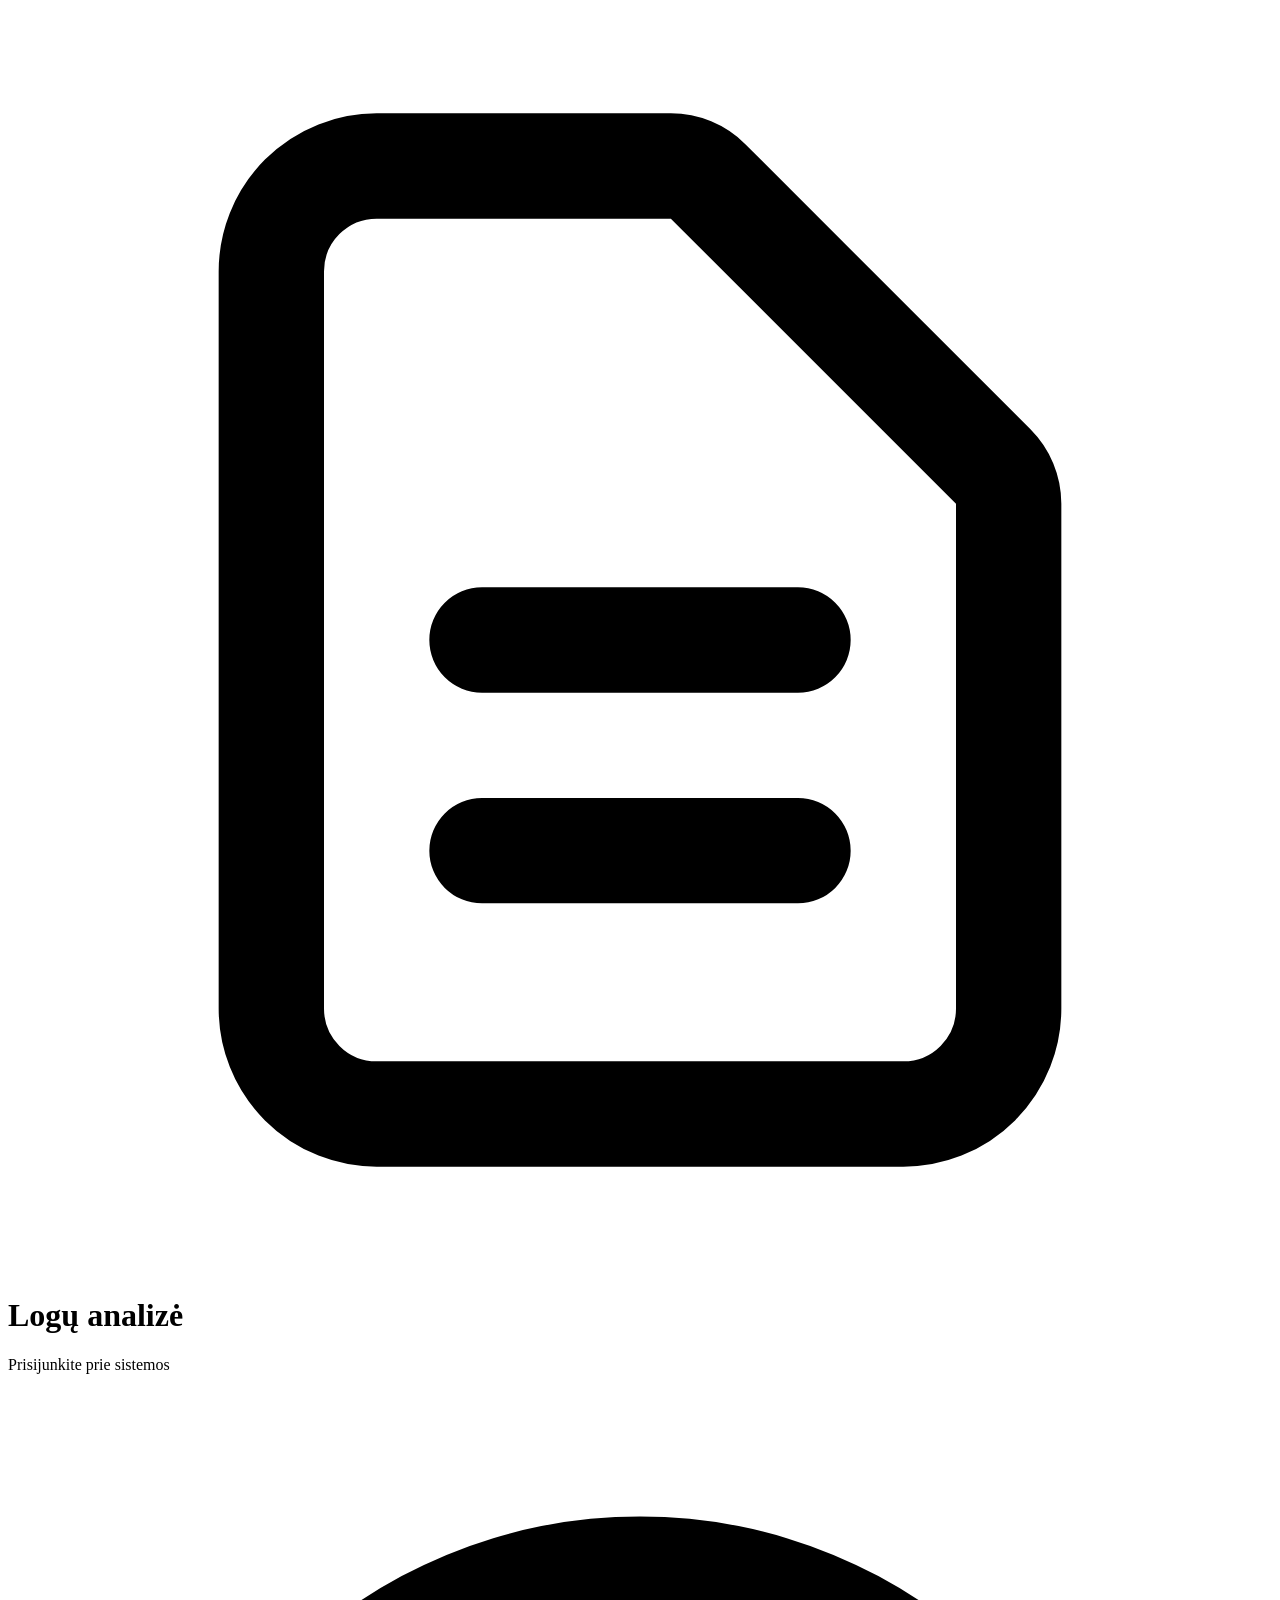
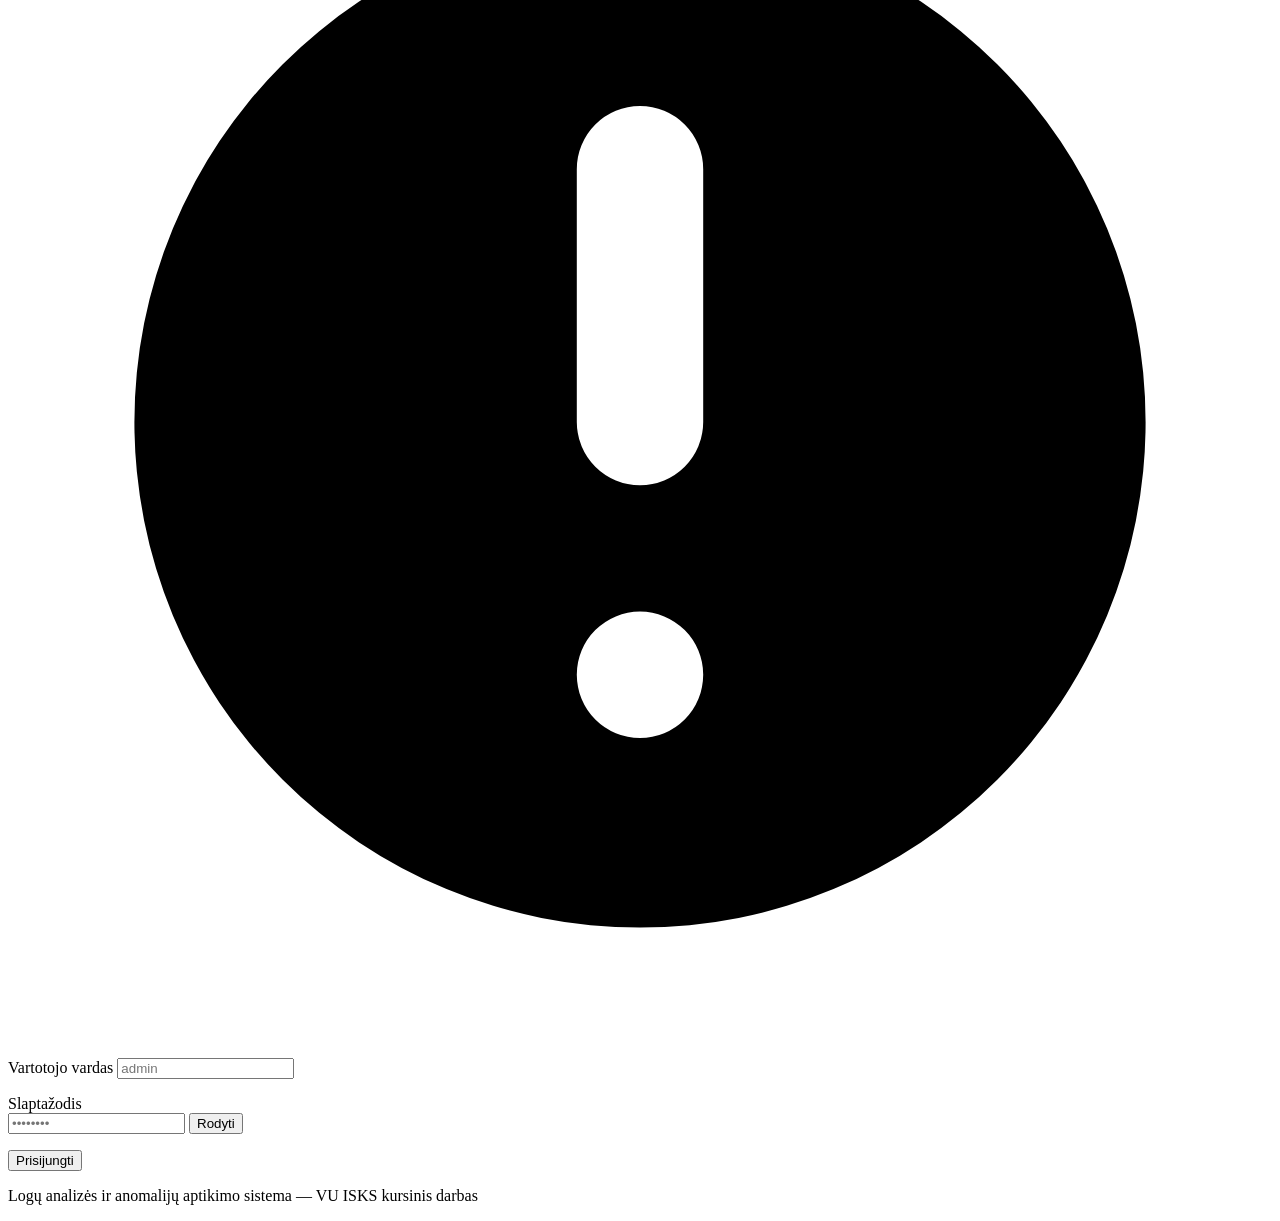
==== dashboard/app/static/login.html @ abe53571 "feat(dashboard): auth router, login UI, Tailwind/fonts; lab report script - Add session auth router " ====
<!DOCTYPE html>
<html lang="lt">
<head>
<meta charset="UTF-8">
<meta name="viewport" content="width=device-width, initial-scale=1.0">
<title>Prisijungimas — Logų analizė</title>
<script src="/static/js/tailwind.min.js"></script>
<link rel="stylesheet" href="/static/fonts/fonts.css">
<script>
tailwind.config = {
  theme: {
    extend: {
      fontFamily: {
        headline: ["Manrope", "sans-serif"],
        body:     ["Inter",   "sans-serif"],
        label:    ["Manrope", "sans-serif"],
      },
    },
  },
};
</script>
</head>
<body class="min-h-screen bg-gray-50 flex items-center justify-center font-body">

<div class="w-full max-w-sm">
  <!-- Logo / title -->
  <div class="text-center mb-8">
    <div class="inline-flex items-center justify-center w-14 h-14 rounded-2xl bg-gray-900 mb-4">
      <svg class="w-7 h-7 text-white" fill="none" stroke="currentColor" viewBox="0 0 24 24">
        <path stroke-linecap="round" stroke-linejoin="round" stroke-width="2"
          d="M9 12h6m-6 4h6m2 5H7a2 2 0 01-2-2V5a2 2 0 012-2h5.586a1 1 0 01.707.293l5.414 5.414a1 1 0 01.293.707V19a2 2 0 01-2 2z"/>
      </svg>
    </div>
    <h1 class="text-2xl font-bold font-headline text-gray-900">Logų analizė</h1>
    <p class="text-sm text-gray-500 mt-1">Prisijunkite prie sistemos</p>
  </div>

  <!-- Card -->
  <div class="bg-white rounded-2xl shadow-sm border border-gray-200 p-8">
    <form id="login-form" novalidate>
      <!-- Error banner -->
      <div id="error-banner" class="hidden mb-4 px-4 py-3 rounded-lg bg-red-50 border border-red-200 flex items-center gap-2">
        <svg class="w-4 h-4 text-red-500 shrink-0" fill="currentColor" viewBox="0 0 20 20">
          <path fill-rule="evenodd" d="M18 10a8 8 0 11-16 0 8 8 0 0116 0zm-7 4a1 1 0 11-2 0 1 1 0 012 0zm-1-9a1 1 0 00-1 1v4a1 1 0 102 0V6a1 1 0 00-1-1z" clip-rule="evenodd"/>
        </svg>
        <span id="error-text" class="text-sm text-red-700"></span>
      </div>

      <!-- Username -->
      <div class="mb-4">
        <label for="username" class="block text-sm font-semibold text-gray-700 mb-1.5">
          Vartotojo vardas
        </label>
        <input id="username" name="username" type="text" autocomplete="username"
          maxlength="64"
          class="w-full px-3.5 py-2.5 rounded-xl border border-gray-300 text-sm focus:outline-none focus:ring-2 focus:ring-gray-900 focus:border-transparent transition"
          placeholder="admin">
        <p id="username-err" class="hidden mt-1 text-xs text-red-600"></p>
      </div>

      <!-- Password -->
      <div class="mb-6">
        <label for="password" class="block text-sm font-semibold text-gray-700 mb-1.5">
          Slaptažodis
        </label>
        <div class="relative">
          <input id="password" name="password" type="password" autocomplete="current-password"
            maxlength="128"
            class="w-full px-3.5 py-2.5 rounded-xl border border-gray-300 text-sm focus:outline-none focus:ring-2 focus:ring-gray-900 focus:border-transparent transition pr-10"
            placeholder="••••••••">
          <button type="button" id="toggle-pw"
            class="absolute right-3 top-1/2 -translate-y-1/2 text-gray-400 hover:text-gray-600 transition text-xs font-semibold select-none">
            Rodyti
          </button>
        </div>
        <p id="password-err" class="hidden mt-1 text-xs text-red-600"></p>
      </div>

      <!-- Submit -->
      <button type="submit" id="submit-btn"
        class="w-full py-2.5 rounded-xl bg-gray-900 text-white text-sm font-bold hover:bg-gray-700 active:bg-gray-800 transition disabled:opacity-50 disabled:cursor-not-allowed">
        Prisijungti
      </button>
    </form>
  </div>

  <p class="text-center text-xs text-gray-400 mt-6">
    Logų analizės ir anomalijų aptikimo sistema &mdash; VU ISKS kursinis darbas
  </p>
</div>

<script>
(function () {
  // If already logged in, redirect to dashboard
  if (sessionStorage.getItem("auth_token")) {
    window.location.replace("/");
    return;
  }

  const form     = document.getElementById("login-form");
  const userEl   = document.getElementById("username");
  const passEl   = document.getElementById("password");
  const btnEl    = document.getElementById("submit-btn");
  const errBanner= document.getElementById("error-banner");
  const errText  = document.getElementById("error-text");
  const userErr  = document.getElementById("username-err");
  const passErr  = document.getElementById("password-err");
  const togglePw = document.getElementById("toggle-pw");

  togglePw.addEventListener("click", () => {
    const show = passEl.type === "password";
    passEl.type     = show ? "text" : "password";
    togglePw.textContent = show ? "Slėpti" : "Rodyti";
  });

  function clearErrors() {
    errBanner.classList.add("hidden");
    userErr.classList.add("hidden");
    passErr.classList.add("hidden");
    userEl.classList.remove("border-red-400");
    passEl.classList.remove("border-red-400");
  }

  function showFieldError(fieldEl, errEl, msg) {
    fieldEl.classList.add("border-red-400");
    errEl.textContent = msg;
    errEl.classList.remove("hidden");
  }

  function showBannerError(msg) {
    errText.textContent = msg;
    errBanner.classList.remove("hidden");
  }

  function validate() {
    let ok = true;
    clearErrors();
    if (!userEl.value.trim()) {
      showFieldError(userEl, userErr, "Vartotojo vardas negali būti tuščias");
      ok = false;
    }
    if (!passEl.value) {
      showFieldError(passEl, passErr, "Slaptažodis negali būti tuščias");
      ok = false;
    }
    return ok;
  }

  form.addEventListener("submit", async (e) => {
    e.preventDefault();
    if (!validate()) return;

    btnEl.disabled = true;
    btnEl.textContent = "Jungiamasi...";

    try {
      const res = await fetch("/api/auth/login", {
        method: "POST",
        headers: { "Content-Type": "application/json" },
        body: JSON.stringify({
          username: userEl.value.trim(),
          password: passEl.value,
        }),
      });

      if (res.ok) {
        const data = await res.json();
        sessionStorage.setItem("auth_token",  data.token);
        sessionStorage.setItem("auth_user",   data.username);
        window.location.replace("/");
      } else {
        const err = await res.json().catch(() => ({}));
        if (res.status === 401) {
          showBannerError(err.detail || "Neteisingas vartotojo vardas arba slaptažodis");
          passEl.value = "";
          passEl.focus();
        } else if (res.status === 400) {
          showBannerError(err.detail || "Užpildykite visus laukus");
        } else {
          showBannerError("Serverio klaida. Bandykite vėliau.");
        }
      }
    } catch {
      showBannerError("Nepavyko prisijungti prie serverio. Patikrinkite ryšį.");
    } finally {
      btnEl.disabled = false;
      btnEl.textContent = "Prisijungti";
    }
  });
}());
</script>
</body>
</html>
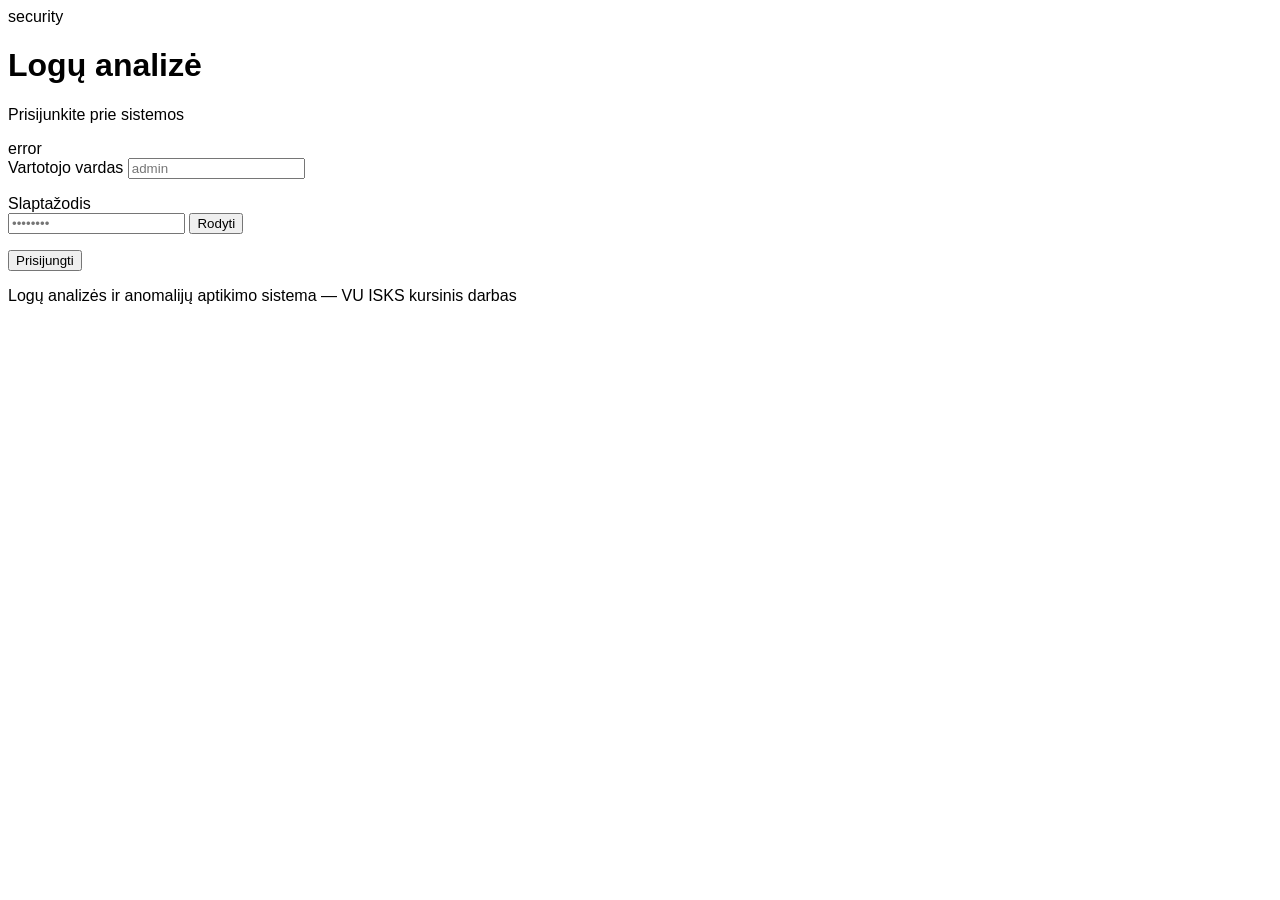
==== commit 267dafa2: "feat(dashboard): live updates, notifications, attack demo dropdown - Add SSE stream (routers/stream." ====
--- a/dashboard/app/static/login.html
+++ b/dashboard/app/static/login.html
@@ -10,81 +10,103 @@
 tailwind.config = {
   theme: {
     extend: {
+      colors: {
+        "surface":                  "#fbf8ff",
+        "surface-container-lowest": "#ffffff",
+        "surface-container-low":    "#f4f2fd",
+        "surface-container":        "#eeedf7",
+        "surface-container-high":   "#e8e7f1",
+        "on-surface":               "#1a1b22",
+        "on-surface-variant":       "#47464a",
+        "outline":                  "#78767b",
+        "outline-variant":          "#c8c5ca",
+        "primary":                  "#000000",
+        "on-primary":               "#ffffff",
+        "primary-container":        "#1c1b1d",
+        "on-primary-container":     "#858386",
+        "secondary":                "#006c4a",
+        "on-secondary":             "#ffffff",
+        "secondary-container":      "#82f5c1",
+        "on-secondary-container":   "#00714e",
+        "error":                    "#ba1a1a",
+        "on-error":                 "#ffffff",
+        "error-container":          "#ffdad6",
+        "on-error-container":       "#93000a",
+      },
       fontFamily: {
         headline: ["Manrope", "sans-serif"],
         body:     ["Inter",   "sans-serif"],
-        label:    ["Manrope", "sans-serif"],
+        label:    ["Inter",   "sans-serif"],
       },
     },
   },
 };
 </script>
+<style>
+  .material-symbols-outlined { font-variation-settings:'FILL' 1,'wght' 400,'GRAD' 0,'opsz' 24; }
+  body { font-family:'Inter',sans-serif; }
+</style>
 </head>
-<body class="min-h-screen bg-gray-50 flex items-center justify-center font-body">
+<body class="min-h-screen bg-surface flex items-center justify-center font-body p-4 text-on-surface">
 
 <div class="w-full max-w-sm">
   <!-- Logo / title -->
   <div class="text-center mb-8">
-    <div class="inline-flex items-center justify-center w-14 h-14 rounded-2xl bg-gray-900 mb-4">
-      <svg class="w-7 h-7 text-white" fill="none" stroke="currentColor" viewBox="0 0 24 24">
-        <path stroke-linecap="round" stroke-linejoin="round" stroke-width="2"
-          d="M9 12h6m-6 4h6m2 5H7a2 2 0 01-2-2V5a2 2 0 012-2h5.586a1 1 0 01.707.293l5.414 5.414a1 1 0 01.293.707V19a2 2 0 01-2 2z"/>
-      </svg>
+    <div class="inline-flex items-center justify-center w-14 h-14 rounded-2xl bg-primary mb-4">
+      <span class="material-symbols-outlined text-on-primary text-[28px]">security</span>
     </div>
-    <h1 class="text-2xl font-bold font-headline text-gray-900">Logų analizė</h1>
-    <p class="text-sm text-gray-500 mt-1">Prisijunkite prie sistemos</p>
+    <h1 class="text-2xl font-bold font-headline text-primary">Logų analizė</h1>
+    <p class="text-sm text-on-surface-variant mt-1">Prisijunkite prie sistemos</p>
   </div>
 
   <!-- Card -->
-  <div class="bg-white rounded-2xl shadow-sm border border-gray-200 p-8">
+  <div class="bg-surface-container-lowest rounded-2xl border border-outline-variant p-8">
     <form id="login-form" novalidate>
       <!-- Error banner -->
-      <div id="error-banner" class="hidden mb-4 px-4 py-3 rounded-lg bg-red-50 border border-red-200 flex items-center gap-2">
-        <svg class="w-4 h-4 text-red-500 shrink-0" fill="currentColor" viewBox="0 0 20 20">
-          <path fill-rule="evenodd" d="M18 10a8 8 0 11-16 0 8 8 0 0116 0zm-7 4a1 1 0 11-2 0 1 1 0 012 0zm-1-9a1 1 0 00-1 1v4a1 1 0 102 0V6a1 1 0 00-1-1z" clip-rule="evenodd"/>
-        </svg>
-        <span id="error-text" class="text-sm text-red-700"></span>
+      <div id="error-banner" class="hidden mb-4 px-4 py-3 rounded-lg bg-error-container border border-error/30 flex items-center gap-2">
+        <span class="material-symbols-outlined text-on-error-container text-[18px] shrink-0">error</span>
+        <span id="error-text" class="text-sm text-on-error-container"></span>
       </div>
 
       <!-- Username -->
       <div class="mb-4">
-        <label for="username" class="block text-sm font-semibold text-gray-700 mb-1.5">
+        <label for="username" class="block text-xs font-bold uppercase tracking-wider font-label text-on-surface-variant mb-1.5">
           Vartotojo vardas
         </label>
         <input id="username" name="username" type="text" autocomplete="username"
           maxlength="64"
-          class="w-full px-3.5 py-2.5 rounded-xl border border-gray-300 text-sm focus:outline-none focus:ring-2 focus:ring-gray-900 focus:border-transparent transition"
+          class="w-full px-3.5 py-2.5 rounded-lg bg-surface-container-lowest border border-outline-variant text-sm text-on-surface placeholder:text-on-surface-variant focus:outline-none focus:border-primary transition"
           placeholder="admin">
-        <p id="username-err" class="hidden mt-1 text-xs text-red-600"></p>
+        <p id="username-err" class="hidden mt-1 text-xs text-error"></p>
       </div>
 
       <!-- Password -->
       <div class="mb-6">
-        <label for="password" class="block text-sm font-semibold text-gray-700 mb-1.5">
+        <label for="password" class="block text-xs font-bold uppercase tracking-wider font-label text-on-surface-variant mb-1.5">
           Slaptažodis
         </label>
         <div class="relative">
           <input id="password" name="password" type="password" autocomplete="current-password"
             maxlength="128"
-            class="w-full px-3.5 py-2.5 rounded-xl border border-gray-300 text-sm focus:outline-none focus:ring-2 focus:ring-gray-900 focus:border-transparent transition pr-10"
+            class="w-full px-3.5 py-2.5 rounded-lg bg-surface-container-lowest border border-outline-variant text-sm text-on-surface placeholder:text-on-surface-variant focus:outline-none focus:border-primary transition pr-16"
             placeholder="••••••••">
           <button type="button" id="toggle-pw"
-            class="absolute right-3 top-1/2 -translate-y-1/2 text-gray-400 hover:text-gray-600 transition text-xs font-semibold select-none">
+            class="absolute right-3 top-1/2 -translate-y-1/2 text-on-surface-variant hover:text-on-surface transition text-xs font-bold uppercase tracking-wide select-none">
             Rodyti
           </button>
         </div>
-        <p id="password-err" class="hidden mt-1 text-xs text-red-600"></p>
+        <p id="password-err" class="hidden mt-1 text-xs text-error"></p>
       </div>
 
       <!-- Submit -->
       <button type="submit" id="submit-btn"
-        class="w-full py-2.5 rounded-xl bg-gray-900 text-white text-sm font-bold hover:bg-gray-700 active:bg-gray-800 transition disabled:opacity-50 disabled:cursor-not-allowed">
+        class="w-full py-2.5 rounded-lg bg-primary text-on-primary text-sm font-bold hover:opacity-90 active:opacity-100 transition disabled:opacity-50 disabled:cursor-not-allowed">
         Prisijungti
       </button>
     </form>
   </div>
 
-  <p class="text-center text-xs text-gray-400 mt-6">
+  <p class="text-center text-xs text-on-surface-variant mt-6">
     Logų analizės ir anomalijų aptikimo sistema &mdash; VU ISKS kursinis darbas
   </p>
 </div>
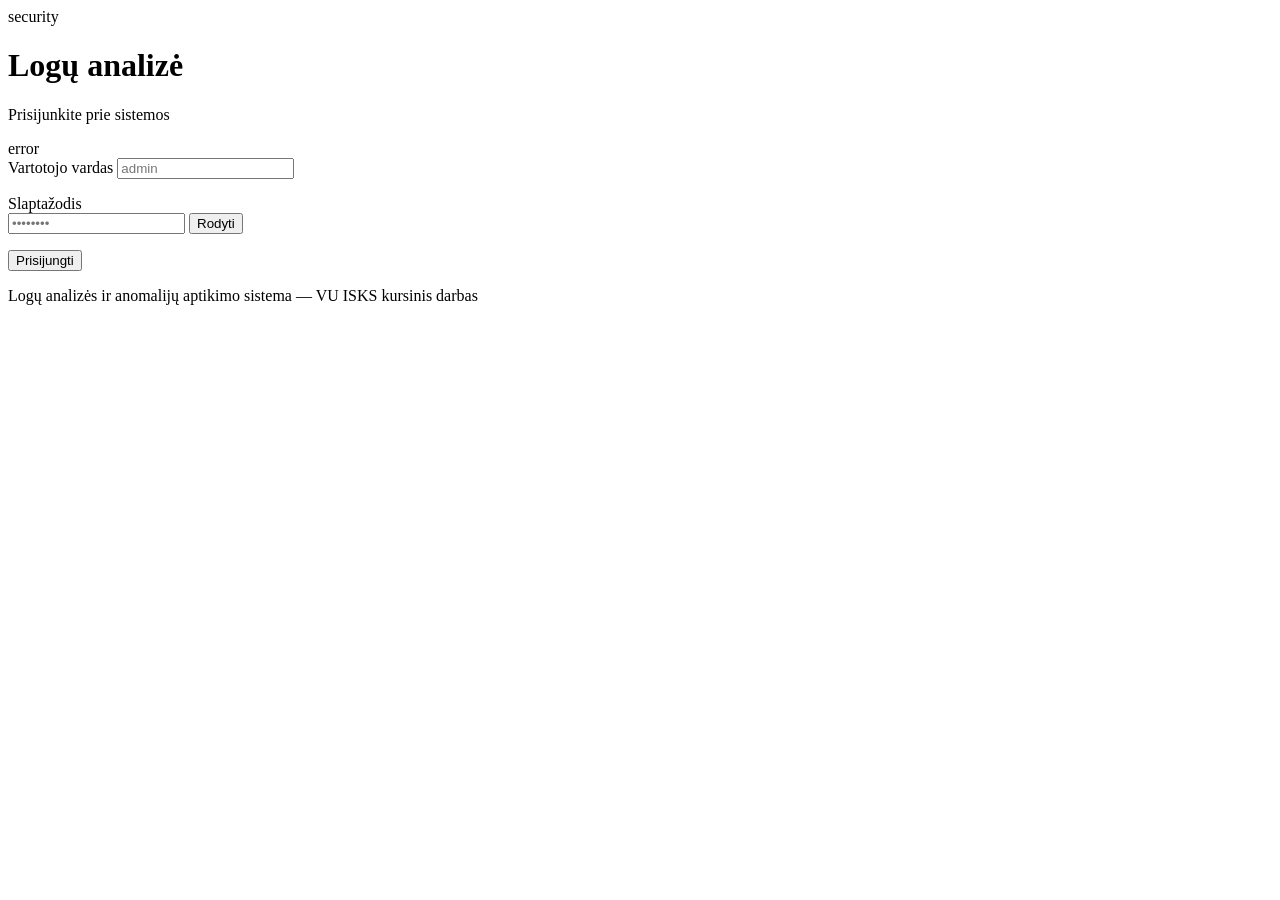
==== commit 8a7df6ff: "feat(dashboard): restyle in the Grafana style (theme, frame, pages, dialogs, login) and update docs" ====
--- a/dashboard/app/static/login.html
+++ b/dashboard/app/static/login.html
@@ -4,212 +4,56 @@
 <meta charset="UTF-8">
 <meta name="viewport" content="width=device-width, initial-scale=1.0">
 <title>Prisijungimas — Logų analizė</title>
+<script src="/static/js/theme-boot.js"></script>
+<link rel="stylesheet" href="/static/css/theme.css">
+<link rel="stylesheet" href="/static/fonts/fonts.css">
 <script src="/static/js/tailwind.min.js"></script>
-<link rel="stylesheet" href="/static/fonts/fonts.css">
-<script>
-tailwind.config = {
-  theme: {
-    extend: {
-      colors: {
-        "surface":                  "#fbf8ff",
-        "surface-container-lowest": "#ffffff",
-        "surface-container-low":    "#f4f2fd",
-        "surface-container":        "#eeedf7",
-        "surface-container-high":   "#e8e7f1",
-        "on-surface":               "#1a1b22",
-        "on-surface-variant":       "#47464a",
-        "outline":                  "#78767b",
-        "outline-variant":          "#c8c5ca",
-        "primary":                  "#000000",
-        "on-primary":               "#ffffff",
-        "primary-container":        "#1c1b1d",
-        "on-primary-container":     "#858386",
-        "secondary":                "#006c4a",
-        "on-secondary":             "#ffffff",
-        "secondary-container":      "#82f5c1",
-        "on-secondary-container":   "#00714e",
-        "error":                    "#ba1a1a",
-        "on-error":                 "#ffffff",
-        "error-container":          "#ffdad6",
-        "on-error-container":       "#93000a",
-      },
-      fontFamily: {
-        headline: ["Manrope", "sans-serif"],
-        body:     ["Inter",   "sans-serif"],
-        label:    ["Inter",   "sans-serif"],
-      },
-    },
-  },
-};
-</script>
-<style>
-  .material-symbols-outlined { font-variation-settings:'FILL' 1,'wght' 400,'GRAD' 0,'opsz' 24; }
-  body { font-family:'Inter',sans-serif; }
-</style>
+<script src="/static/js/tailwind.config.js"></script>
 </head>
-<body class="min-h-screen bg-surface flex items-center justify-center font-body p-4 text-on-surface">
+<body class="min-h-screen flex items-center justify-center p-4">
 
 <div class="w-full max-w-sm">
-  <!-- Logo / title -->
-  <div class="text-center mb-8">
-    <div class="inline-flex items-center justify-center w-14 h-14 rounded-2xl bg-primary mb-4">
-      <span class="material-symbols-outlined text-on-primary text-[28px]">security</span>
+  <div class="text-center mb-6">
+    <div class="inline-flex items-center justify-center w-11 h-11 rounded-md bg-accent mb-3">
+      <span class="material-symbols-outlined ms-fill text-white text-[24px]">security</span>
     </div>
-    <h1 class="text-2xl font-bold font-headline text-primary">Logų analizė</h1>
-    <p class="text-sm text-on-surface-variant mt-1">Prisijunkite prie sistemos</p>
+    <h1 class="text-[18px] font-medium text-strong">Logų analizė</h1>
+    <p class="text-muted mt-1">Prisijunkite prie sistemos</p>
   </div>
 
-  <!-- Card -->
-  <div class="bg-surface-container-lowest rounded-2xl border border-outline-variant p-8">
-    <form id="login-form" novalidate>
-      <!-- Error banner -->
-      <div id="error-banner" class="hidden mb-4 px-4 py-3 rounded-lg bg-error-container border border-error/30 flex items-center gap-2">
-        <span class="material-symbols-outlined text-on-error-container text-[18px] shrink-0">error</span>
-        <span id="error-text" class="text-sm text-on-error-container"></span>
+  <div class="panel p-6">
+    <form id="login-form" novalidate class="space-y-4">
+      <div id="error-banner" class="hidden banner is-error">
+        <span class="material-symbols-outlined ms-fill text-[17px] text-crit shrink-0">error</span>
+        <span id="error-text"></span>
       </div>
 
-      <!-- Username -->
-      <div class="mb-4">
-        <label for="username" class="block text-xs font-bold uppercase tracking-wider font-label text-on-surface-variant mb-1.5">
-          Vartotojo vardas
-        </label>
-        <input id="username" name="username" type="text" autocomplete="username"
-          maxlength="64"
-          class="w-full px-3.5 py-2.5 rounded-lg bg-surface-container-lowest border border-outline-variant text-sm text-on-surface placeholder:text-on-surface-variant focus:outline-none focus:border-primary transition"
-          placeholder="admin">
-        <p id="username-err" class="hidden mt-1 text-xs text-error"></p>
+      <div>
+        <label for="username" class="lbl">Vartotojo vardas</label>
+        <input id="username" name="username" type="text" autocomplete="username" maxlength="64"
+          class="input" placeholder="admin">
+        <p id="username-err" class="hidden mt-1 text-[12px] text-crit"></p>
       </div>
 
-      <!-- Password -->
-      <div class="mb-6">
-        <label for="password" class="block text-xs font-bold uppercase tracking-wider font-label text-on-surface-variant mb-1.5">
-          Slaptažodis
-        </label>
+      <div>
+        <label for="password" class="lbl">Slaptažodis</label>
         <div class="relative">
-          <input id="password" name="password" type="password" autocomplete="current-password"
-            maxlength="128"
-            class="w-full px-3.5 py-2.5 rounded-lg bg-surface-container-lowest border border-outline-variant text-sm text-on-surface placeholder:text-on-surface-variant focus:outline-none focus:border-primary transition pr-16"
-            placeholder="••••••••">
-          <button type="button" id="toggle-pw"
-            class="absolute right-3 top-1/2 -translate-y-1/2 text-on-surface-variant hover:text-on-surface transition text-xs font-bold uppercase tracking-wide select-none">
-            Rodyti
-          </button>
+          <input id="password" name="password" type="password" autocomplete="current-password" maxlength="128"
+            class="input pr-16" placeholder="••••••••">
+          <button type="button" id="toggle-pw" class="link-btn absolute right-2 top-1/2 -translate-y-1/2 select-none">Rodyti</button>
         </div>
-        <p id="password-err" class="hidden mt-1 text-xs text-error"></p>
+        <p id="password-err" class="hidden mt-1 text-[12px] text-crit"></p>
       </div>
 
-      <!-- Submit -->
-      <button type="submit" id="submit-btn"
-        class="w-full py-2.5 rounded-lg bg-primary text-on-primary text-sm font-bold hover:opacity-90 active:opacity-100 transition disabled:opacity-50 disabled:cursor-not-allowed">
-        Prisijungti
-      </button>
+      <button type="submit" id="submit-btn" class="btn btn-primary w-full h-9 justify-center">Prisijungti</button>
     </form>
   </div>
 
-  <p class="text-center text-xs text-on-surface-variant mt-6">
+  <p class="text-center text-[12px] text-dim mt-5">
     Logų analizės ir anomalijų aptikimo sistema &mdash; VU ISKS kursinis darbas
   </p>
 </div>
 
-<script>
-(function () {
-  // If already logged in, redirect to dashboard
-  if (sessionStorage.getItem("auth_token")) {
-    window.location.replace("/");
-    return;
-  }
-
-  const form     = document.getElementById("login-form");
-  const userEl   = document.getElementById("username");
-  const passEl   = document.getElementById("password");
-  const btnEl    = document.getElementById("submit-btn");
-  const errBanner= document.getElementById("error-banner");
-  const errText  = document.getElementById("error-text");
-  const userErr  = document.getElementById("username-err");
-  const passErr  = document.getElementById("password-err");
-  const togglePw = document.getElementById("toggle-pw");
-
-  togglePw.addEventListener("click", () => {
-    const show = passEl.type === "password";
-    passEl.type     = show ? "text" : "password";
-    togglePw.textContent = show ? "Slėpti" : "Rodyti";
-  });
-
-  function clearErrors() {
-    errBanner.classList.add("hidden");
-    userErr.classList.add("hidden");
-    passErr.classList.add("hidden");
-    userEl.classList.remove("border-red-400");
-    passEl.classList.remove("border-red-400");
-  }
-
-  function showFieldError(fieldEl, errEl, msg) {
-    fieldEl.classList.add("border-red-400");
-    errEl.textContent = msg;
-    errEl.classList.remove("hidden");
-  }
-
-  function showBannerError(msg) {
-    errText.textContent = msg;
-    errBanner.classList.remove("hidden");
-  }
-
-  function validate() {
-    let ok = true;
-    clearErrors();
-    if (!userEl.value.trim()) {
-      showFieldError(userEl, userErr, "Vartotojo vardas negali būti tuščias");
-      ok = false;
-    }
-    if (!passEl.value) {
-      showFieldError(passEl, passErr, "Slaptažodis negali būti tuščias");
-      ok = false;
-    }
-    return ok;
-  }
-
-  form.addEventListener("submit", async (e) => {
-    e.preventDefault();
-    if (!validate()) return;
-
-    btnEl.disabled = true;
-    btnEl.textContent = "Jungiamasi...";
-
-    try {
-      const res = await fetch("/api/auth/login", {
-        method: "POST",
-        headers: { "Content-Type": "application/json" },
-        body: JSON.stringify({
-          username: userEl.value.trim(),
-          password: passEl.value,
-        }),
-      });
-
-      if (res.ok) {
-        const data = await res.json();
-        sessionStorage.setItem("auth_token",  data.token);
-        sessionStorage.setItem("auth_user",   data.username);
-        window.location.replace("/");
-      } else {
-        const err = await res.json().catch(() => ({}));
-        if (res.status === 401) {
-          showBannerError(err.detail || "Neteisingas vartotojo vardas arba slaptažodis");
-          passEl.value = "";
-          passEl.focus();
-        } else if (res.status === 400) {
-          showBannerError(err.detail || "Užpildykite visus laukus");
-        } else {
-          showBannerError("Serverio klaida. Bandykite vėliau.");
-        }
-      }
-    } catch {
-      showBannerError("Nepavyko prisijungti prie serverio. Patikrinkite ryšį.");
-    } finally {
-      btnEl.disabled = false;
-      btnEl.textContent = "Prisijungti";
-    }
-  });
-}());
-</script>
+<script type="module" src="/static/js/login.js"></script>
 </body>
 </html>
